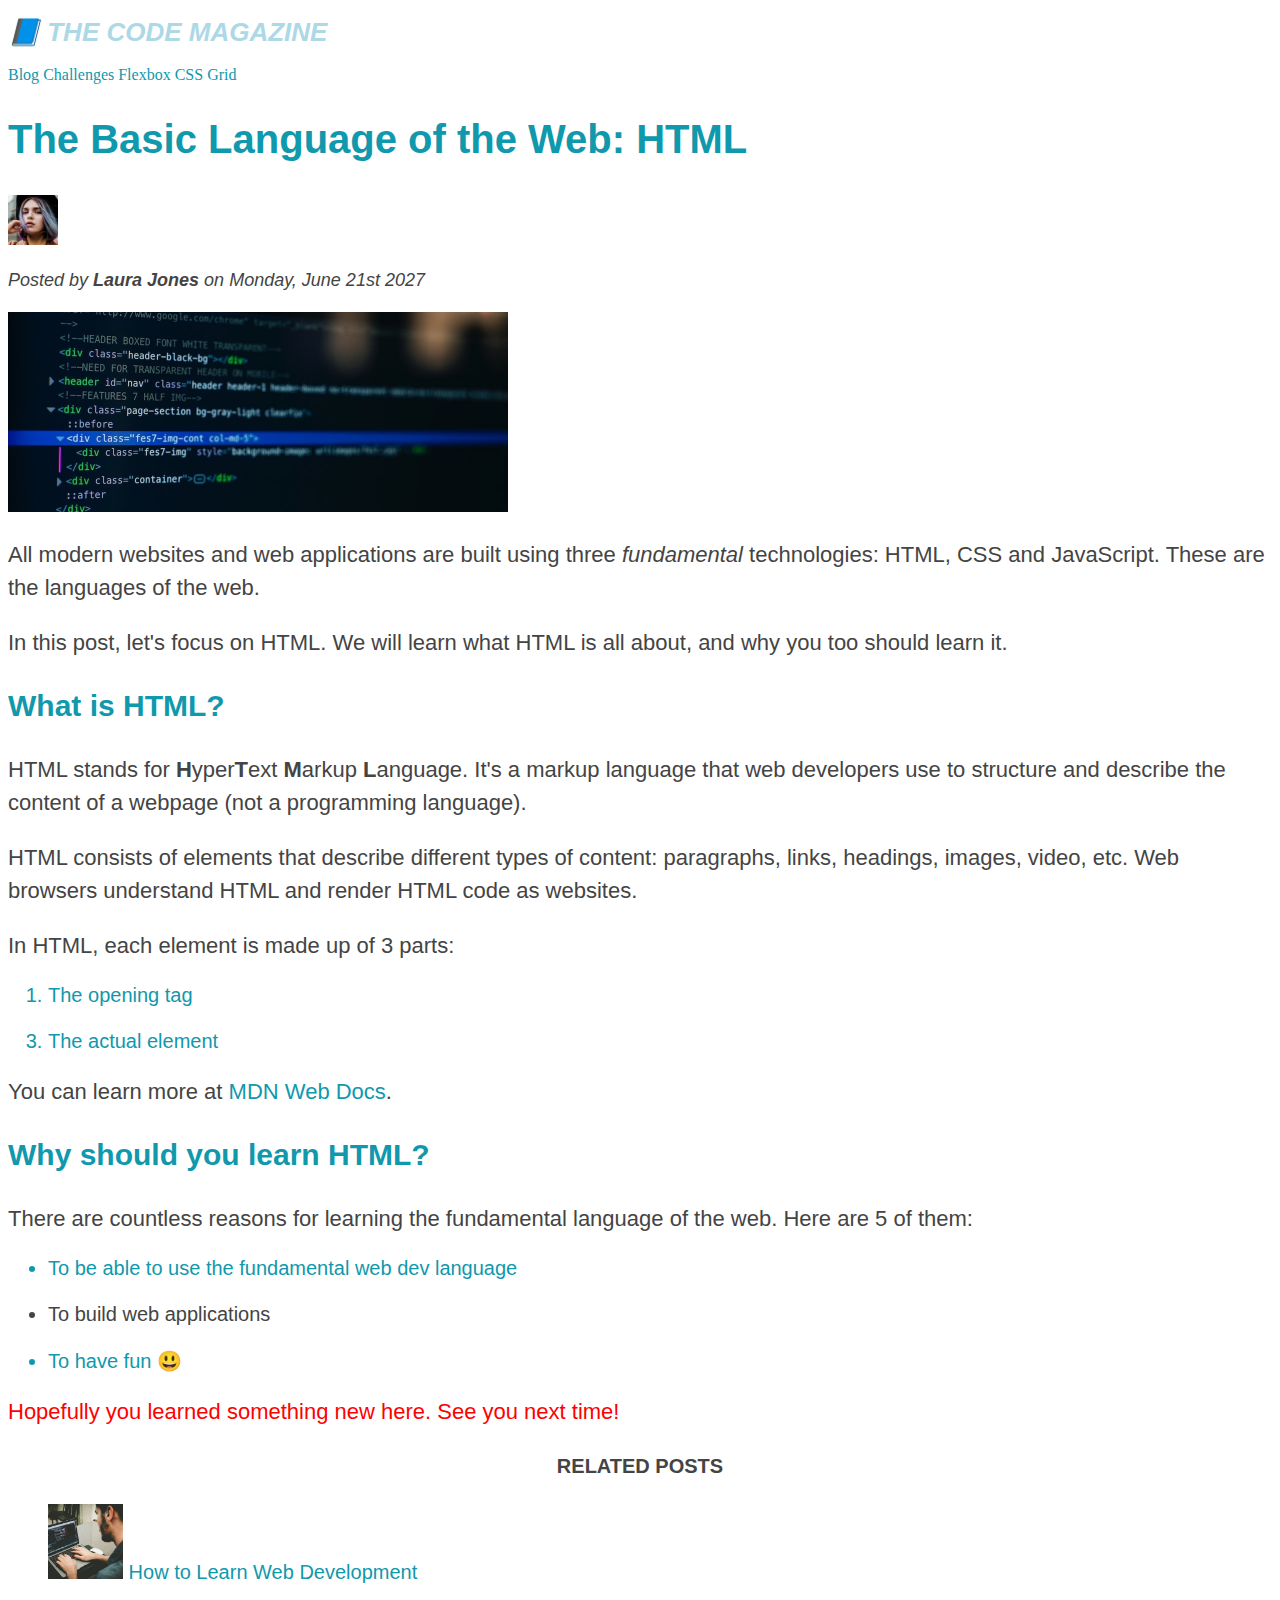
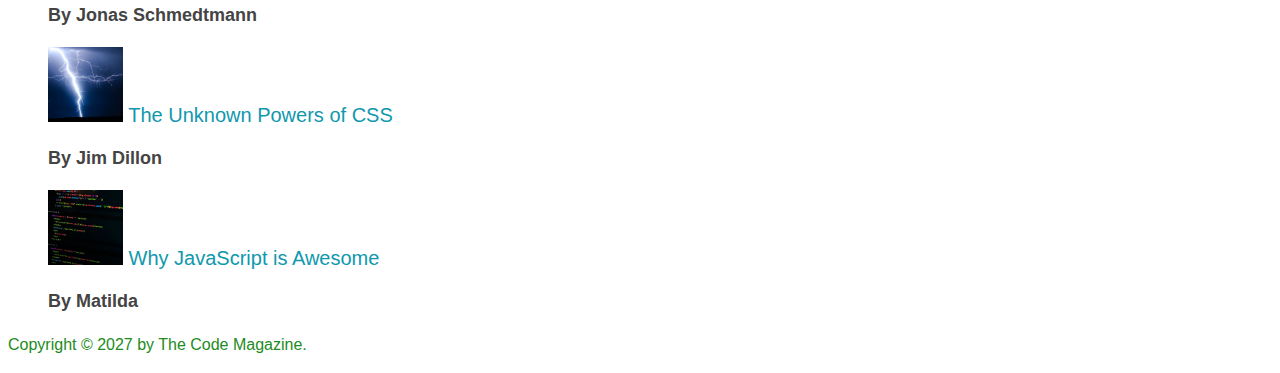
==== index.html @ 83a81081 "first-commit" ====
<!DOCTYPE html>
<html lang="en">

<head>
  <meta charset="UTF-8" />

  <title>The Basic Language of the Web: HTML</title>
  <!-- here it is example of  internal css given below -->
  <!-- <style>
    h1 {
      color: blue;
    }
  </style> -->
  <link href="style.css" rel="stylesheet" />
</head>

<body>
  <!--
    <h1>The Basic Language of the Web: HTML</h1>
    <h2>The Basic Language of the Web: HTML</h2>
    <h3>The Basic Language of the Web: HTML</h3>
    <h4>The Basic Language of the Web: HTML</h4>
    <h5>The Basic Language of the Web: HTML</h5>
    <h6>The Basic Language of the Web: HTML</h6>
    -->

  <header class="main-header">
    <!-- inline css should never be used blew this is the example of inline css-->
    <h1 style="color:lightblue">📘 The Code Magazine</h1>

    <nav>
      <a href="blog.html">Blog</a>
      <a href="#">Challenges</a>
      <a href="#">Flexbox</a>
      <a href="#">CSS Grid</a>
    </nav>
  </header>

  <article>
    <header>
      <h2>The Basic Language of the Web: HTML</h2>

      <img src="img/laura-jones.jpg" alt="Headshot of Laura Jones" height="50" width="50" />

      <p id="author"> Posted by <strong>Laura Jones</strong> on Monday, June 21st 2027</p>

      <img src="img/post-img.jpg" alt="HTML code on a screen" width="500" height="200" />
    </header>

    <p>
      All modern websites and web applications are built using three
      <em>fundamental</em>
      technologies: HTML, CSS and JavaScript. These are the languages of the
      web.
    </p>

    <p>
      In this post, let's focus on HTML. We will learn what HTML is all about,
      and why you too should learn it.
    </p>

    <h3>What is HTML?</h3>
    <p>
      HTML stands for <strong>H</strong>yper<strong>T</strong>ext
      <strong>M</strong>arkup <strong>L</strong>anguage. It's a markup
      language that web developers use to structure and describe the content
      of a webpage (not a programming language).
    </p>
    <p>
      HTML consists of elements that describe different types of content:
      paragraphs, links, headings, images, video, etc. Web browsers understand
      HTML and render HTML code as websites.
    </p>
    <p>In HTML, each element is made up of 3 parts:</p>

    <ol>
      <li>The opening tag</li>
      <li>The closing tag</li>
      <li>The actual element</li>
    </ol>

    <p>
      You can learn more at
      <a href="https://developer.mozilla.org/en-US/docs/Web/HTML" target="_blank">MDN Web Docs</a>.
    </p>

    <h3>Why should you learn HTML?</h3>

    <p>
      There are countless reasons for learning the fundamental language of the
      web. Here are 5 of them:
    </p>

    <ul>
      <li>To be able to use the fundamental web dev language</li>
      <li>
        To hand-craft beautiful websites instead of relying on tools like
        Worpress or Wix
      </li>
      <li>To build web applications</li>
      <li>To impress friends</li>
      <li>To have fun 😃</li>
    </ul>

    <p>Hopefully you learned something new here. See you next time!</p>
  </article>

  <aside>
    <h4>Related posts</h4>

    <ul id="ul">
      <li>
        <img src="img/related-1.jpg" alt="Person programming" width="75" width="75" />
        <a href="#">How to Learn Web Development</a>
        <p class="related-author">By Jonas Schmedtmann</p>
      </li>
      <li>
        <img src="img/related-2.jpg" alt="Lightning" width="75" heigth="75" />
        <a href="#">The Unknown Powers of CSS</a>
        <p class="related-author">By Jim Dillon</p>
      </li>
      <li>
        <img src="img/related-3.jpg" alt="JavaScript code on a screen" width="75" height="75" />
        <a href="#">Why JavaScript is Awesome</a>
        <p class="related-author">By Matilda</p>
      </li>
    </ul>
  </aside>

  <footer>
    <p id="copyright" class="copyright text"> Copyright &copy; 2027 by The Code Magazine.</p>
  </footer>
</body>

</html>
---- style.css ----
/*given below is  a example of   list selectors  */

h1,
h2,
h3,
h4,
p,
li {
  font-family: sans-serif;
  color: #444;
}
h1,
h2,
h3 {
  color: #1098ad;
}
h1 {
  font-size: 26px;
  text-transform: uppercase;
  font-style: italic;
}
h2 {
  font-size: 40px;
}

h3 {
  font-size: 30px;
}

h4 {
  font-size: 20px;
  text-align: center;
  text-transform: uppercase;
}

p {
  font-size: 22px;
  line-height: 1.5;
}

li {
  font-size: 20px;
  /* list-style-type: none; */
}

/*  given below is a example of desendent selector */
footer p {
  font-size: 16px;
}

/* article header p {
  font-style: italic;
} */

/* id are always unique but class can be shared among others as well */
#author {
  font-style: italic;
  font-size: 18px;
}

#copyright {
  font-size: 16px;
}

.related-author {
  font-size: 18px;
  font-weight: bold;
}

/* always prefer class over ids as we have to implement it for future work so classes are more useful */
#ul {
  list-style-type: none;
}

/* p {
  background-color: #f7f7f7;
  border: 5px solid #1098ad;
} */

/*pseudo classes they are used for same types of item eg lists dont work
 well with desendent selectors */
li:first-child {
  color: #1098ad;
}
li:last-child {
  color: #1098ad;
}
li:nth-child(even) {
  color: #fff;
}

article p:last-child {
  color: red;
}
/* styling hyperlink using psuedo classes */
a:link {
  color: #1098ad;
  text-decoration: none;
}
a:visited {
}
a:hover {
  color: yellowgreen;
  text-decoration: underline dotted olivedrab;
  font-weight: bold;
}
a:active {
  background-color: black;
  font-style: italic;
}
/* style links in lvha : link visted hover active  */

/* resolving conflicts in css selectors and rules used*/
#copyright {
  color: red;
}
.copyright {
  color: blue;
}
/* both class copyright and text have same priority so last one among them will be applied  */
.text {
  color: yellow;
}
/* important keywork have highest pirority ammong all selectors but we should not use it */
footer p {
  color: forestgreen !important;
}
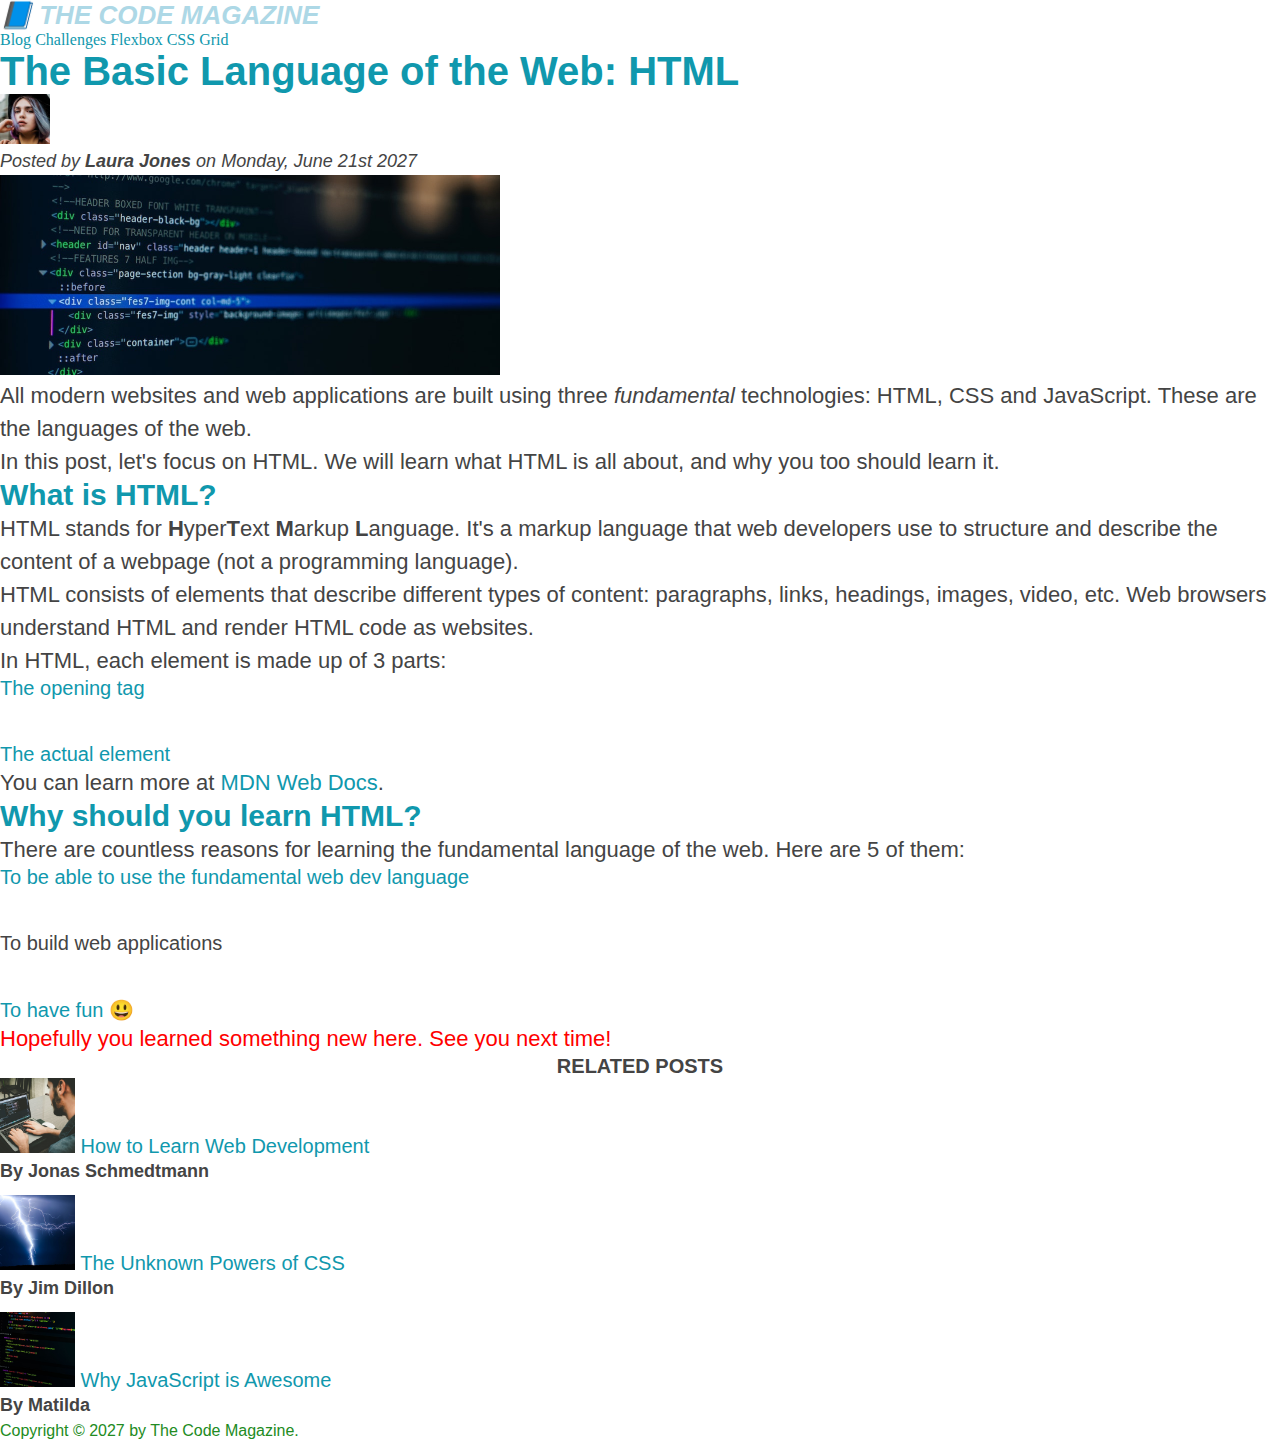
==== commit b2224c23: "new1" ====
--- a/index.html
+++ b/index.html
@@ -75,7 +75,7 @@
 
     <ol>
       <li>The opening tag</li>
-      <li>The closing tag</li>
+      <li>The closing tag </li>
       <li>The actual element</li>
     </ol>
 
--- a/style.css
+++ b/style.css
@@ -1,3 +1,8 @@
+* {
+  padding: 0;
+  margin: 0;
+}
+
 /*given below is  a example of   list selectors  */
 
 h1,
@@ -40,7 +45,11 @@
 
 li {
   font-size: 20px;
+  margin-bottom: 10px;
   /* list-style-type: none; */
+}
+li:last-child {
+  margin-bottom: 0px;
 }
 
 /*  given below is a example of desendent selector */
@@ -125,3 +134,4 @@
 footer p {
   color: forestgreen !important;
 }
+/* centreting the element */
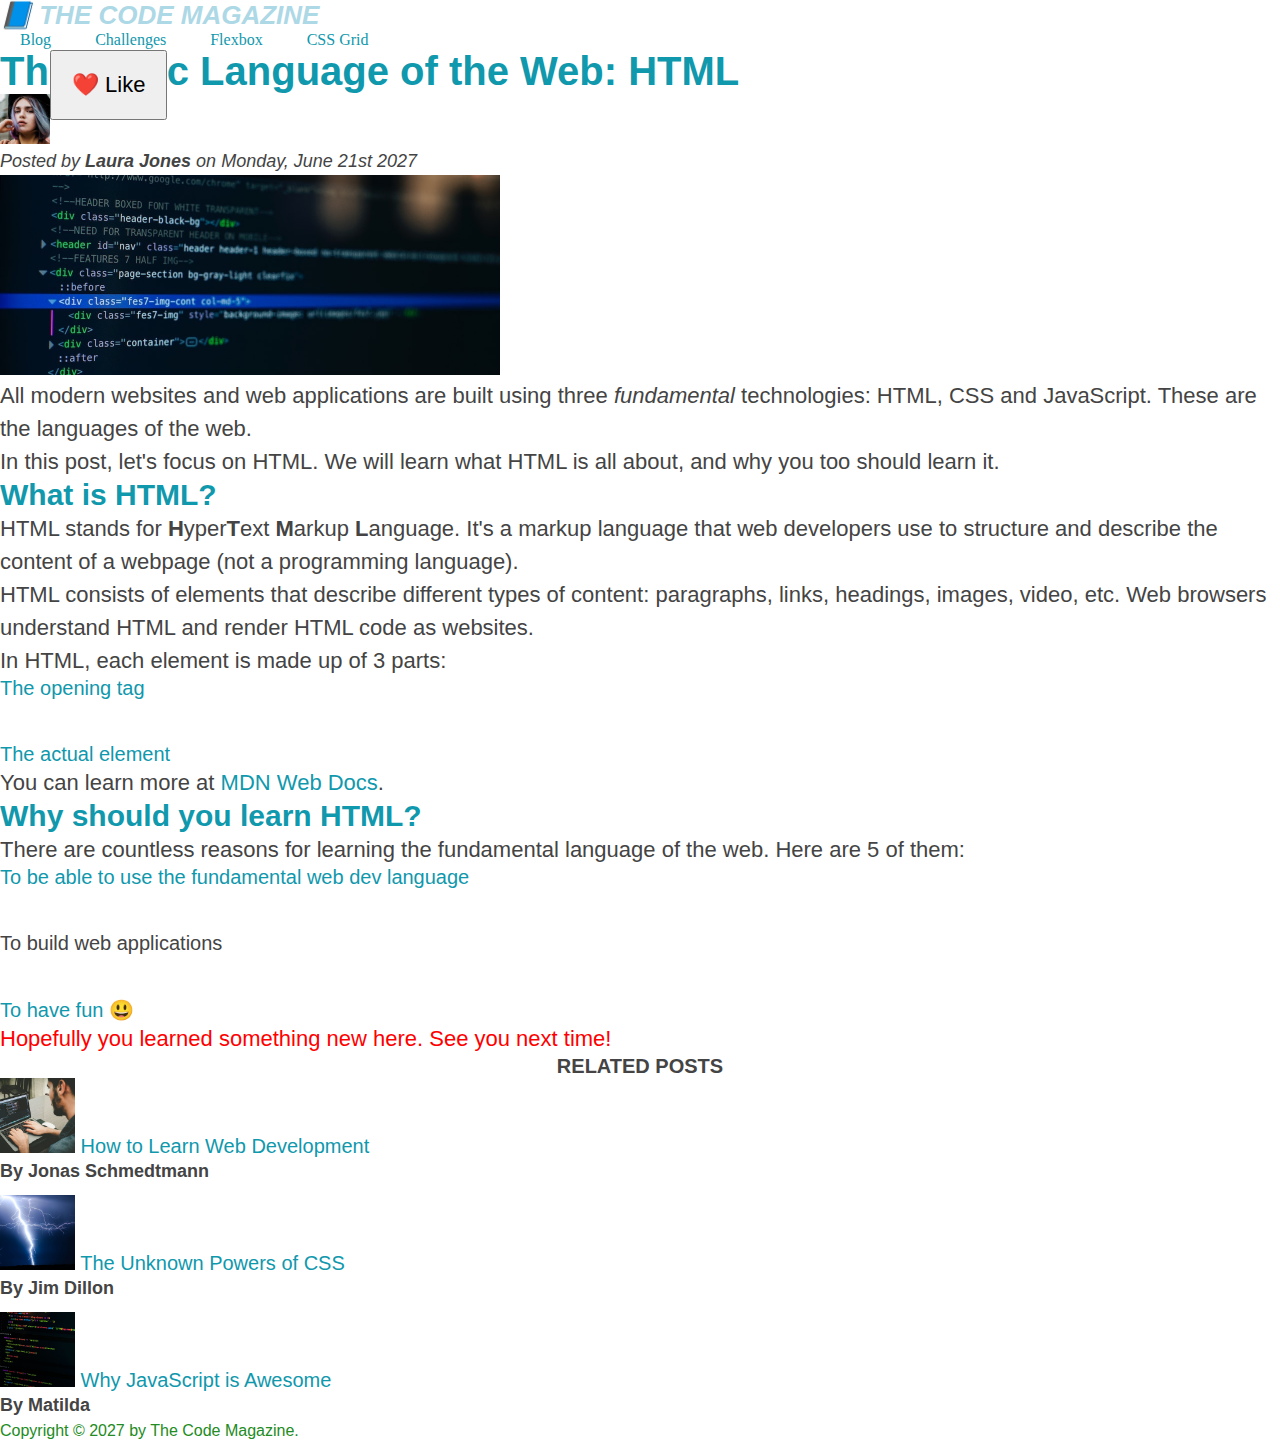
==== commit 3ce0ac15: "new3" ====
--- a/index.html
+++ b/index.html
@@ -23,12 +23,11 @@
     <h5>The Basic Language of the Web: HTML</h5>
     <h6>The Basic Language of the Web: HTML</h6>
     -->
-
   <header class="main-header">
     <!-- inline css should never be used blew this is the example of inline css-->
     <h1 style="color:lightblue">📘 The Code Magazine</h1>
 
-    <nav>
+    <nav class="nav">
       <a href="blog.html">Blog</a>
       <a href="#">Challenges</a>
       <a href="#">Flexbox</a>
@@ -130,6 +129,8 @@
   <footer>
     <p id="copyright" class="copyright text"> Copyright &copy; 2027 by The Code Magazine.</p>
   </footer>
+  <div class="main-cointainer"></div>
+  <button class="btn">❤️ Like</button>
 </body>
 
 </html>--- a/style.css
+++ b/style.css
@@ -3,8 +3,25 @@
   margin: 0;
 }
 
+body {
+  position: relative;
+}
+
+/* images perform as inline-block elements  
+which is they can be inline but have have the property of block elements*/
+
+/* in inline elements margin and padding are in horizontal direction that is left and right 
+not in vertical directions */
+.nav a:link {
+  margin: 20px;
+}
 /*given below is  a example of   list selectors  */
-
+.main-cointainer {
+  width: 800px;
+  /* margin-left: auto;
+  margin-right: auto; */
+  margin: 0 auto;
+}
 h1,
 h2,
 h3,
@@ -135,3 +152,13 @@
   color: forestgreen !important;
 }
 /* centreting the element */
+/*  */
+
+.btn {
+  font-size: 22px;
+  padding: 20px;
+  cursor: pointer;
+  top: 50px;
+  left: 50px;
+  position: absolute;
+}
